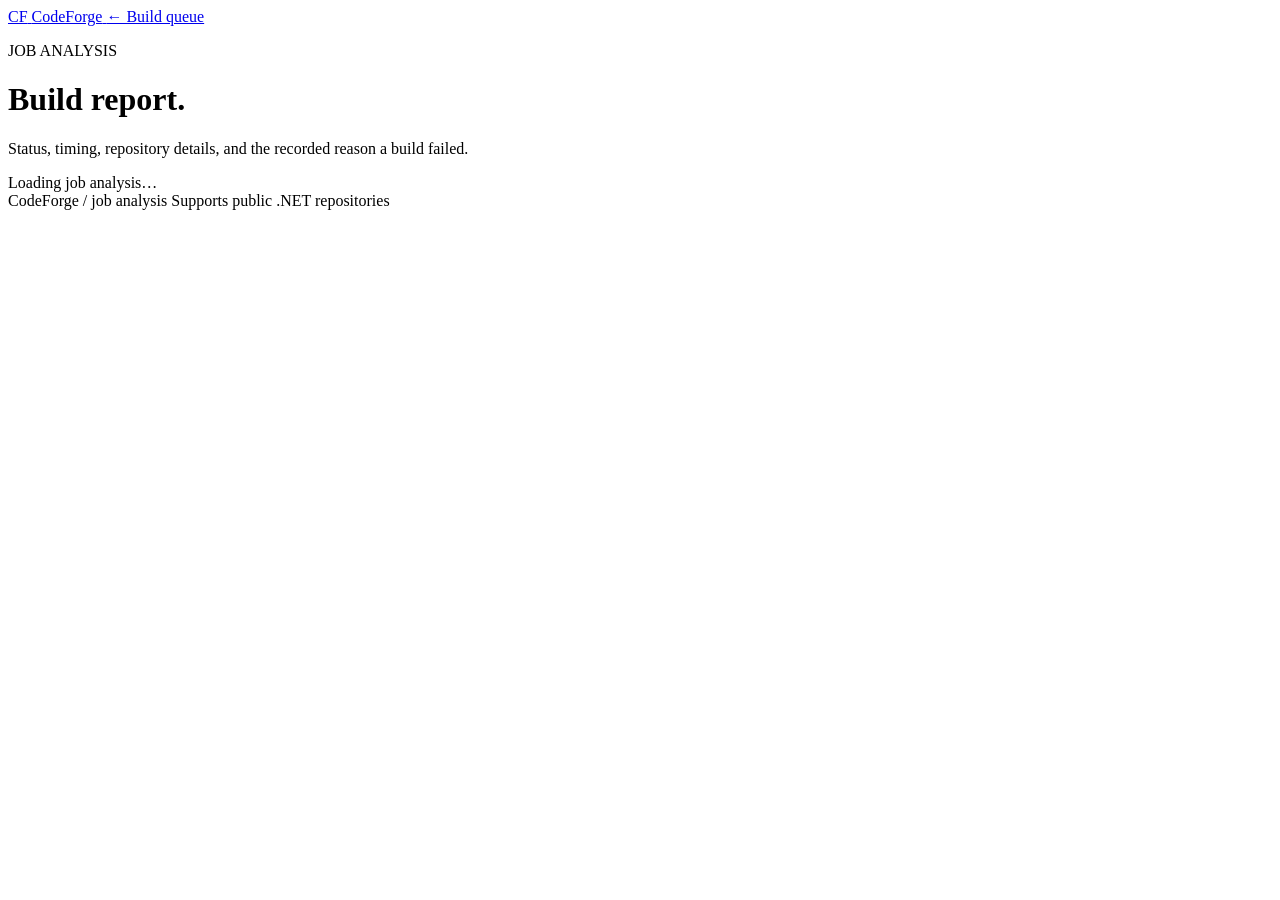
==== CodeForge/src/CodeForge.Api/wwwroot/analysis.html @ 92c63588 "Added outbox pattern, indempotency, retry behaviour, added an analysis view page" ====
<!doctype html>
<html lang="en">
<head>
  <meta charset="utf-8">
  <meta name="viewport" content="width=device-width, initial-scale=1">
  <meta name="description" content="Inspect a CodeForge build job and its failure reason.">
  <title>Job analysis — CodeForge</title>
  <link rel="preconnect" href="https://fonts.googleapis.com">
  <link rel="preconnect" href="https://fonts.gstatic.com" crossorigin>
  <link href="https://fonts.googleapis.com/css2?family=DM+Mono:wght@400;500&family=Manrope:wght@400;500;600;700&display=swap" rel="stylesheet">
  <link rel="stylesheet" href="/styles.css">
</head>
<body>
  <div class="page-shell">
    <header class="topbar">
      <a class="brand" href="/" aria-label="CodeForge home">
        <span class="brand-mark" aria-hidden="true">CF</span>
        <span>CodeForge</span>
      </a>
      <a class="back-link" href="/">← Build queue</a>
    </header>

    <main class="analysis-page">
      <div class="analysis-heading">
        <p class="eyebrow">JOB ANALYSIS</p>
        <h1>Build report.</h1>
        <p class="hero-copy">Status, timing, repository details, and the recorded reason a build failed.</p>
      </div>

      <section class="analysis-panel" id="analysis-panel" aria-live="polite">
        <div class="empty-state">Loading job analysis…</div>
      </section>
    </main>

    <footer>
      <span>CodeForge / job analysis</span>
      <span>Supports public .NET repositories</span>
    </footer>
  </div>

  <script src="/analysis.js" defer></script>
</body>
</html>
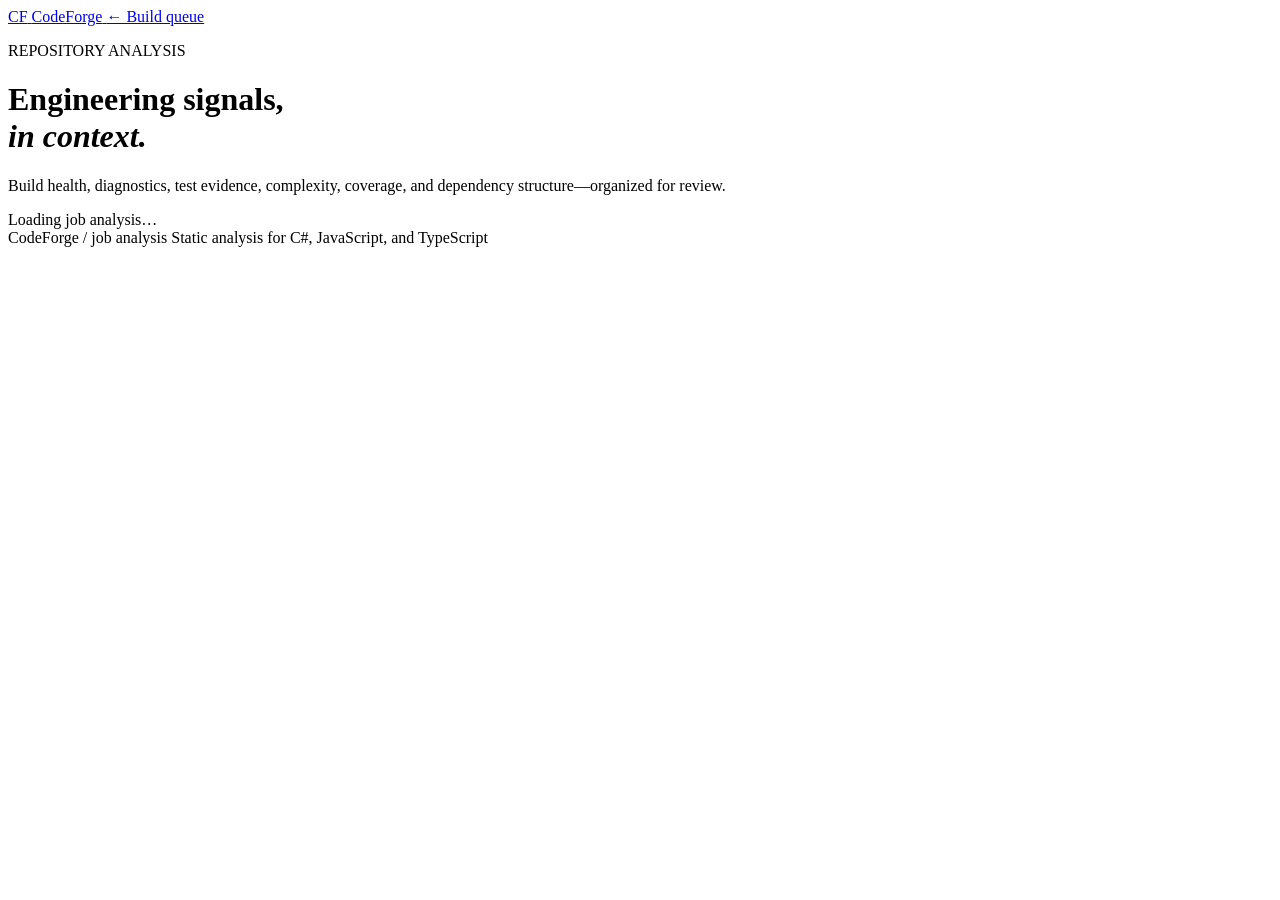
==== commit 4b8d88d0: "feat: add comprehensive repository analysis reporting Run and persist .NET tests, coverage, compiler" ====
--- a/CodeForge/src/CodeForge.Api/wwwroot/analysis.html
+++ b/CodeForge/src/CodeForge.Api/wwwroot/analysis.html
@@ -8,7 +8,7 @@
   <link rel="preconnect" href="https://fonts.googleapis.com">
   <link rel="preconnect" href="https://fonts.gstatic.com" crossorigin>
   <link href="https://fonts.googleapis.com/css2?family=DM+Mono:wght@400;500&family=Manrope:wght@400;500;600;700&display=swap" rel="stylesheet">
-  <link rel="stylesheet" href="/styles.css">
+  <link rel="stylesheet" href="/styles.css?v=20261114-1">
 </head>
 <body>
   <div class="page-shell">
@@ -22,9 +22,9 @@
 
     <main class="analysis-page">
       <div class="analysis-heading">
-        <p class="eyebrow">JOB ANALYSIS</p>
-        <h1>Build report.</h1>
-        <p class="hero-copy">Status, timing, repository details, and the recorded reason a build failed.</p>
+        <p class="eyebrow">REPOSITORY ANALYSIS</p>
+        <h1>Engineering signals,<br><em>in context.</em></h1>
+        <p class="hero-copy">Build health, diagnostics, test evidence, complexity, coverage, and dependency structure—organized for review.</p>
       </div>
 
       <section class="analysis-panel" id="analysis-panel" aria-live="polite">
@@ -34,10 +34,10 @@
 
     <footer>
       <span>CodeForge / job analysis</span>
-      <span>Supports public .NET repositories</span>
+      <span>Static analysis for C#, JavaScript, and TypeScript</span>
     </footer>
   </div>
 
-  <script src="/analysis.js" defer></script>
+  <script src="/analysis.js?v=20261114-1" defer></script>
 </body>
 </html>
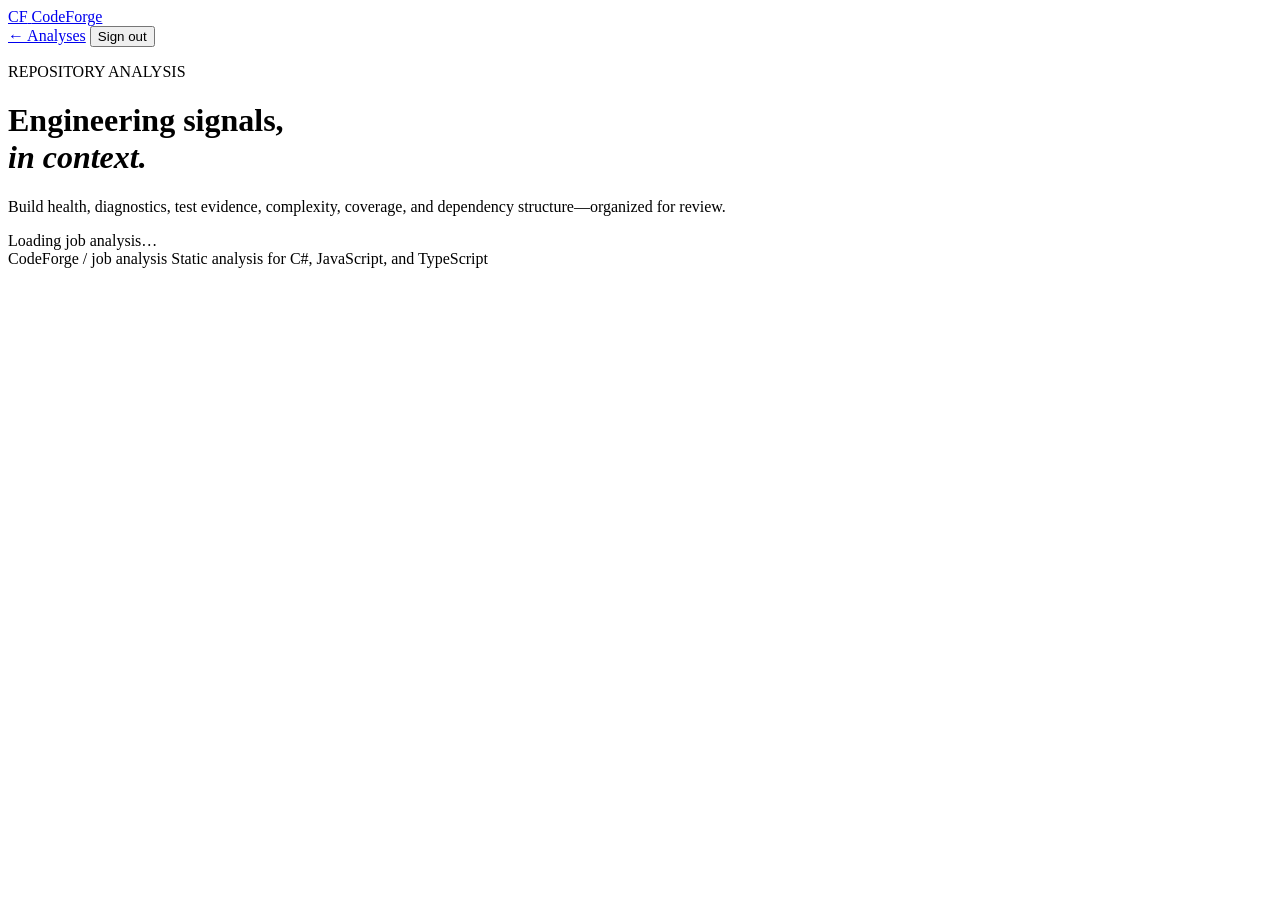
==== commit 72cd8169: "added user authentication and job ownership" ====
--- a/CodeForge/src/CodeForge.Api/wwwroot/analysis.html
+++ b/CodeForge/src/CodeForge.Api/wwwroot/analysis.html
@@ -8,7 +8,7 @@
   <link rel="preconnect" href="https://fonts.googleapis.com">
   <link rel="preconnect" href="https://fonts.gstatic.com" crossorigin>
   <link href="https://fonts.googleapis.com/css2?family=DM+Mono:wght@400;500&family=Manrope:wght@400;500;600;700&display=swap" rel="stylesheet">
-  <link rel="stylesheet" href="/styles.css?v=20261114-1">
+  <link rel="stylesheet" href="/styles.css?v=20261119-1">
 </head>
 <body>
   <div class="page-shell">
@@ -17,7 +17,11 @@
         <span class="brand-mark" aria-hidden="true">CF</span>
         <span>CodeForge</span>
       </a>
-      <a class="back-link" href="/">← Build queue</a>
+      <div class="account-nav">
+        <span data-user-email></span>
+        <a class="back-link" href="/">← Analyses</a>
+        <button type="button" data-logout>Sign out</button>
+      </div>
     </header>
 
     <main class="analysis-page">
@@ -38,6 +42,7 @@
     </footer>
   </div>
 
-  <script src="/analysis.js?v=20261114-1" defer></script>
+  <script src="/session.js?v=20261119-1" defer></script>
+  <script src="/analysis.js?v=20261119-1" defer></script>
 </body>
 </html>
